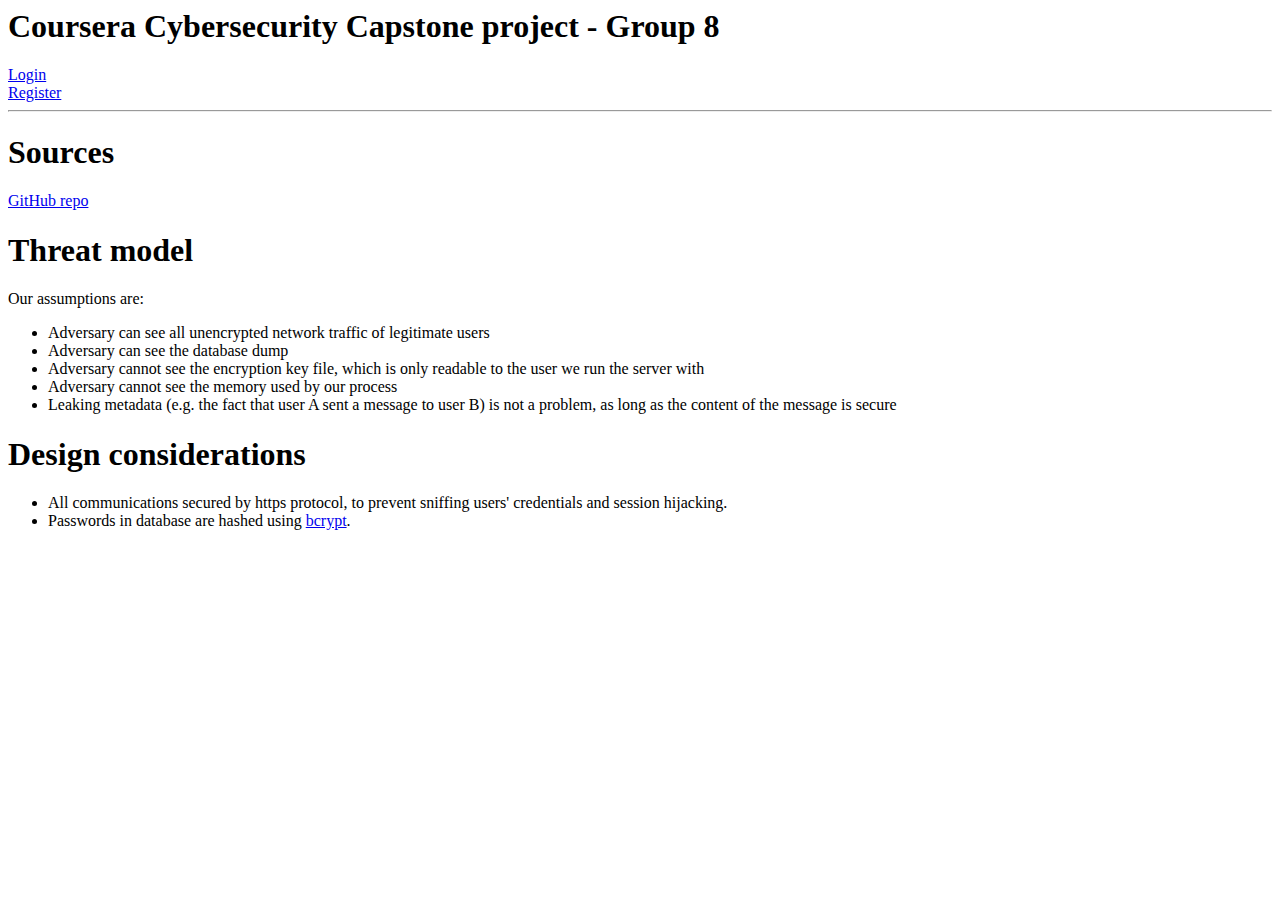
==== src/main/resources/static/index.html @ 5265b182 "Authentication fully implemented, changed hand-made pass hashing to bcrypt" ====
<html>
<head>
<title>Homepage</title>
</head>
<body>

<h1>Coursera Cybersecurity Capstone project - Group 8</h1>

<a href="login.html">Login</a><br/>
<a href="register.html">Register</a><br/>

<hr/>

<h1>Sources</h1>

<a href="https://github.com/alx27coursera/cybersec-capstone" target="_blank" title="Opens in new window">GitHub repo</a>

<h1>Threat model</h1>

<p>Our assumptions are:
<ul>
<li>Adversary can see all unencrypted network traffic of legitimate users</li>
<li>Adversary can see the database dump</li>
<li>Adversary cannot see the encryption key file, which is only readable to the user we run the server with</li>
<li>Adversary cannot see the memory used by our process</li>
<li>Leaking metadata (e.g. the fact that user A sent a message to user B) is not a problem, as long as the content of the message is secure</li>
</ul>
</p>

<h1>Design considerations</h1>

<ul>
<li>All communications secured by https protocol, to prevent sniffing users' credentials 
and session hijacking.</li>
<li>Passwords in database are hashed using <a href="https://en.wikipedia.org/wiki/Bcrypt" target="_blank" title="Opens in new window">bcrypt</a>.</li>
</ul>

</body>
</html>
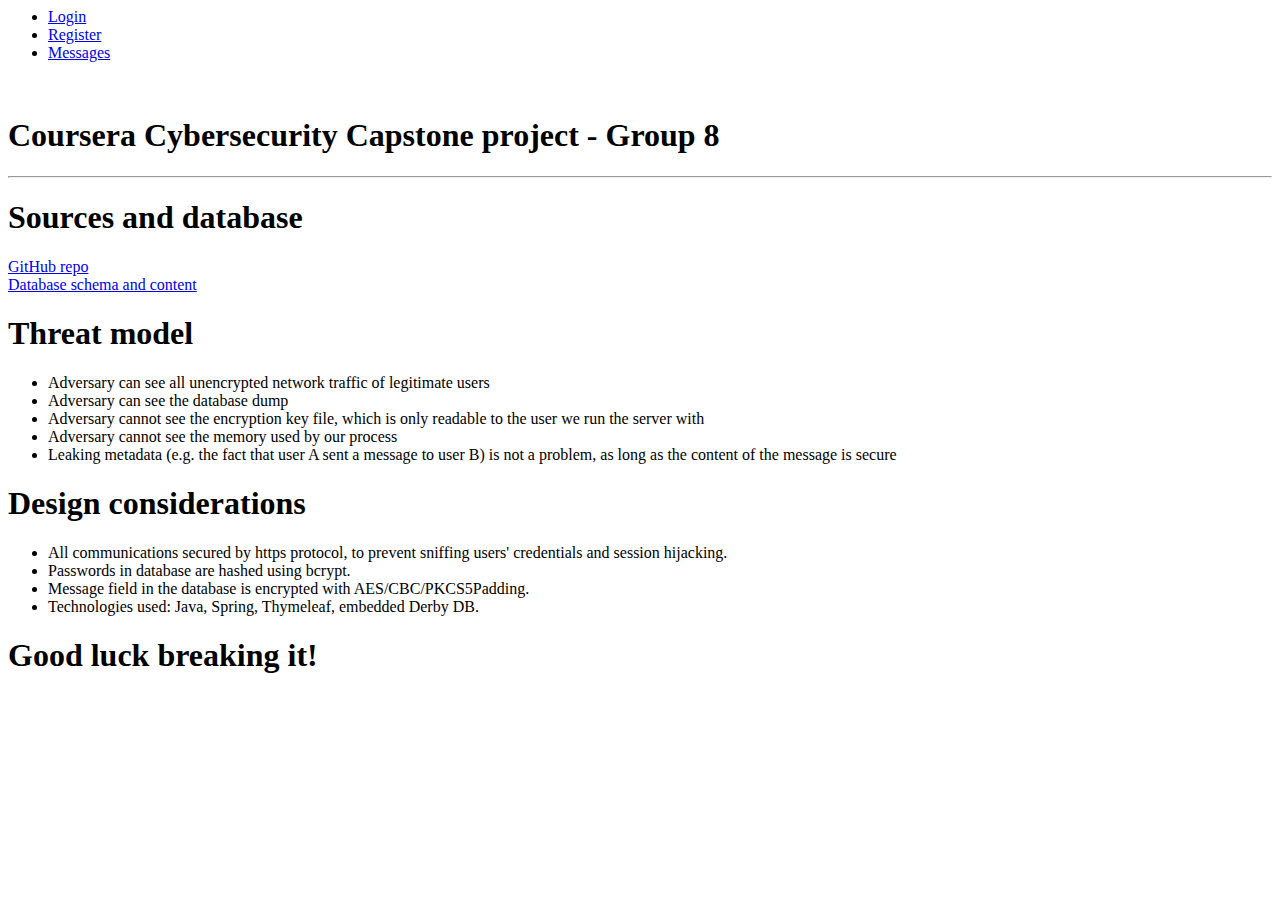
==== commit d64daeff: "List of technologies added" ====
--- a/src/main/resources/static/index.html
+++ b/src/main/resources/static/index.html
@@ -1,23 +1,28 @@
 <html>
 <head>
+<link rel="stylesheet" type="text/css" href="/css/style.css" media="screen" />
 <title>Homepage</title>
+
 </head>
 <body>
 
+<ul class="nav">
+    <li class="nav"><a class="nav" href="login.html">Login</a></li>
+    <li class="nav"><a class="nav" href="register.html">Register</a></li>
+    <li class="nav"><a class="nav" href="/webapi/messageList">Messages</a></li>
+</ul><br/>
+
 <h1>Coursera Cybersecurity Capstone project - Group 8</h1>
-
-<a href="login.html">Login</a><br/>
-<a href="register.html">Register</a><br/>
 
 <hr/>
 
-<h1>Sources</h1>
+<h1>Sources and database</h1>
 
-<a href="https://github.com/alx27coursera/cybersec-capstone" target="_blank" title="Opens in new window">GitHub repo</a>
+<a href="https://github.com/alx27coursera/cybersec-capstone" target="_blank" title="Opens in new window">GitHub repo</a><br/>
+<a href="/dbdump" target="_blank" title="Opens in new window">Database schema and content</a><br/>
 
 <h1>Threat model</h1>
 
-<p>Our assumptions are:
 <ul>
 <li>Adversary can see all unencrypted network traffic of legitimate users</li>
 <li>Adversary can see the database dump</li>
@@ -25,15 +30,18 @@
 <li>Adversary cannot see the memory used by our process</li>
 <li>Leaking metadata (e.g. the fact that user A sent a message to user B) is not a problem, as long as the content of the message is secure</li>
 </ul>
-</p>
 
 <h1>Design considerations</h1>
 
 <ul>
 <li>All communications secured by https protocol, to prevent sniffing users' credentials 
 and session hijacking.</li>
-<li>Passwords in database are hashed using <a href="https://en.wikipedia.org/wiki/Bcrypt" target="_blank" title="Opens in new window">bcrypt</a>.</li>
+<li>Passwords in database are hashed using bcrypt.</li>
+<li>Message field in the database is encrypted with AES/CBC/PKCS5Padding.</li>
+<li>Technologies used: Java, Spring, Thymeleaf, embedded Derby DB.</li>
 </ul>
+
+<h1>Good luck breaking it!</h1>
 
 </body>
 </html>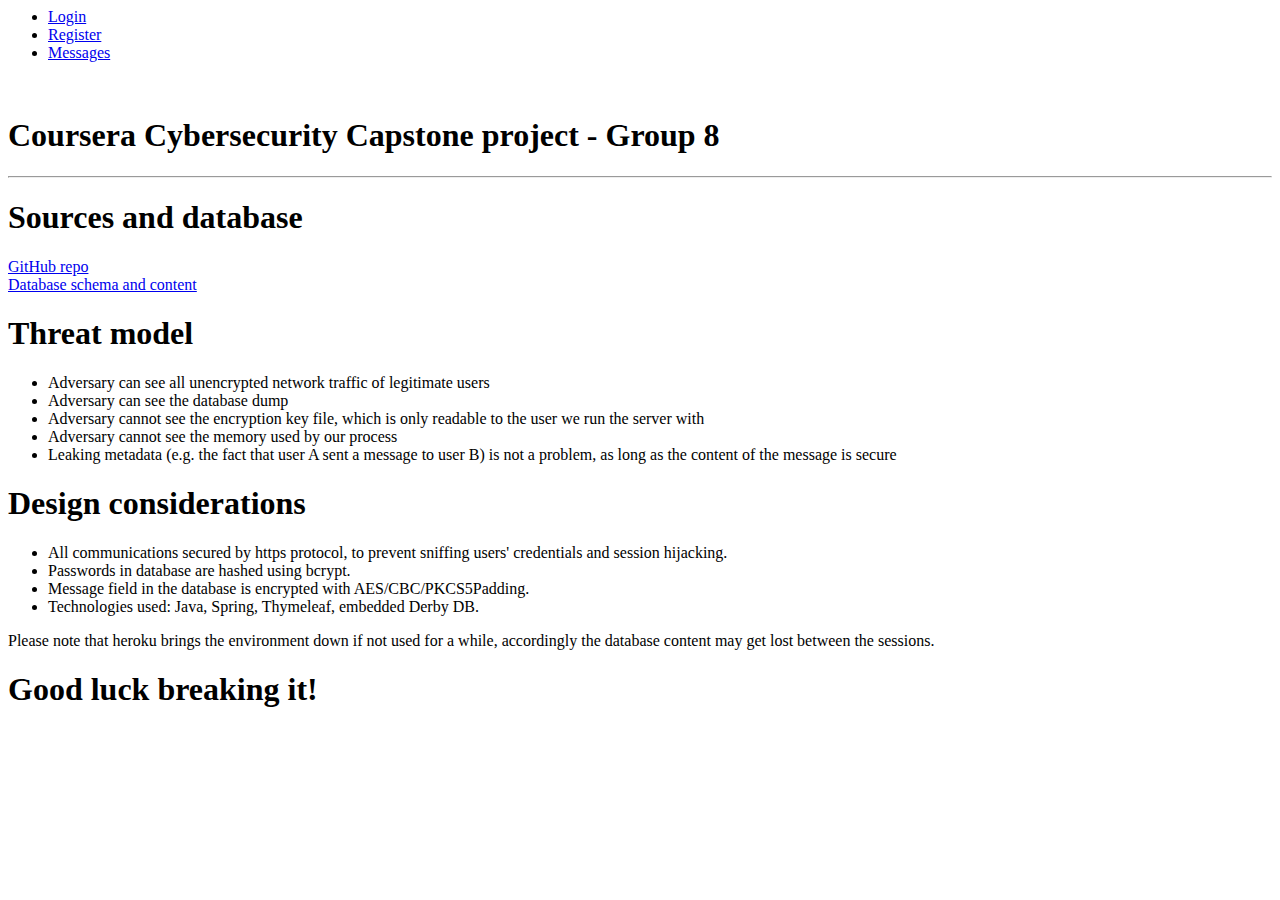
==== commit 8ae810e7: "Added a note about heroku" ====
--- a/src/main/resources/static/index.html
+++ b/src/main/resources/static/index.html
@@ -7,7 +7,7 @@
 <body>
 
 <ul class="nav">
-    <li class="nav"><a class="nav" href="login.html">Login</a></li>
+    <li class="nav"><a class="nav" href="/webapi/loginPage">Login</a></li>
     <li class="nav"><a class="nav" href="register.html">Register</a></li>
     <li class="nav"><a class="nav" href="/webapi/messageList">Messages</a></li>
 </ul><br/>
@@ -41,6 +41,8 @@
 <li>Technologies used: Java, Spring, Thymeleaf, embedded Derby DB.</li>
 </ul>
 
+<p>Please note that heroku brings the environment down if not used for a while, accordingly the database content may get lost between the sessions.</p>
+
 <h1>Good luck breaking it!</h1>
 
 </body>
